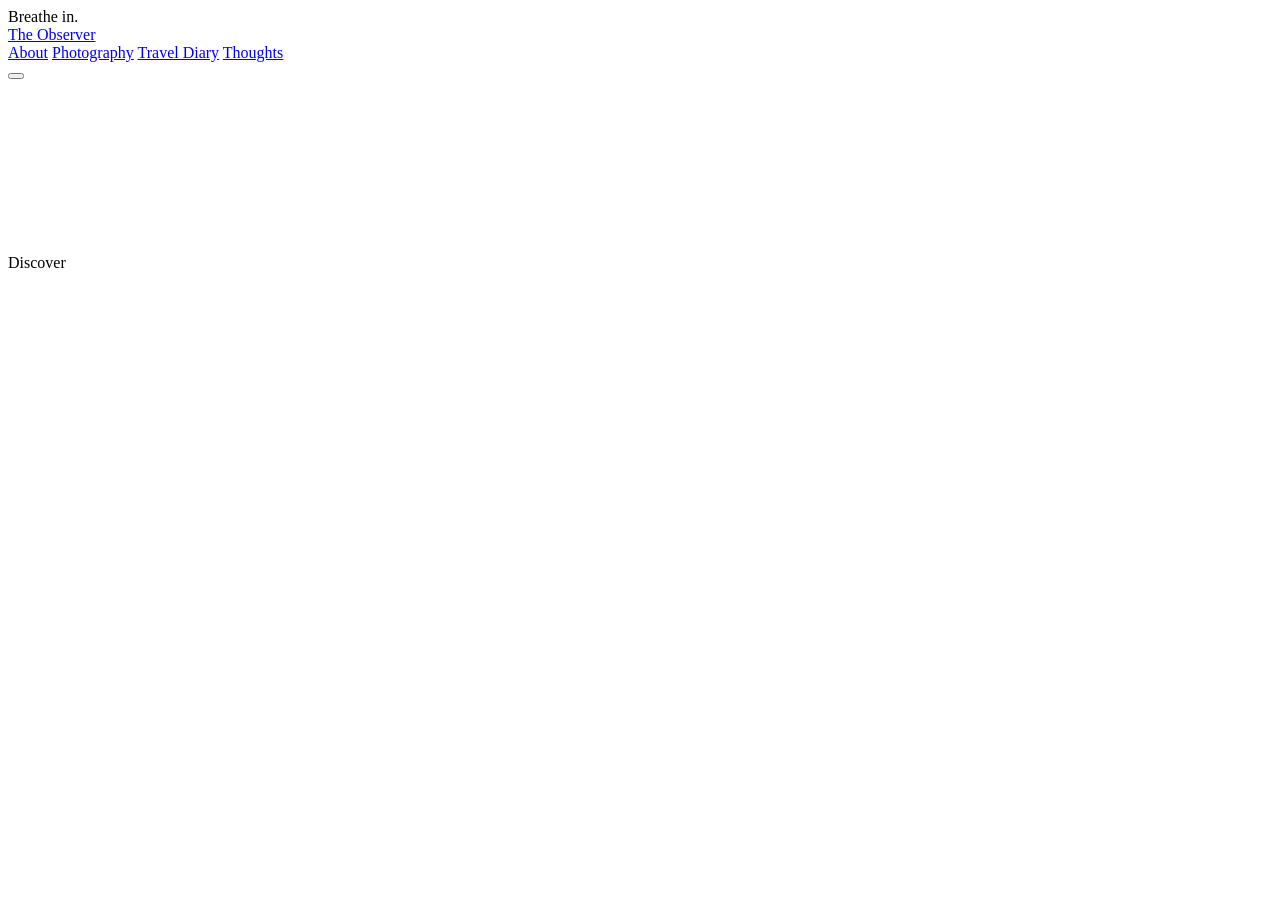
==== index.html @ 1f4cf170 "Add initial HTML structure for The Observer" ====
<!DOCTYPE html>
<html lang="en">
<head>
    <meta charset="UTF-8">
    <meta name="viewport" content="width=device-width, initial-scale=1.0">
    <title>The Observer</title>
    <link rel="preconnect" href="https://fonts.googleapis.com">
    <link rel="preconnect" href="https://fonts.gstatic.com" crossorigin>
    <link href="https://fonts.googleapis.com/css2?family=Cormorant+Garamond:ital,wght@0,300;0,400;0,600;1,400&family=Inter:wght@300;400&display=swap" rel="stylesheet">
    <link rel="stylesheet" href="css/style.css">
</head>
<body>
    <!-- Custom Cursor -->
    <div class="cursor-dot"></div>
    <div class="cursor-outline"></div>

    <!-- Loading Screen -->
    <div id="loader" class="loader">
        <span class="loader-text">Breathe in.</span>
    </div>

    <!-- Floating Navigation -->
    <nav class="floating-nav" id="navbar">
        <a href="index.html" class="nav-brand">The Observer</a>
        <div class="nav-links">
            <a href="#about" class="hover-target">About</a>
            <a href="#photography" class="hover-target">Photography</a>
            <a href="#travel" class="hover-target">Travel Diary</a>
            <a href="#thoughts" class="hover-target">Thoughts</a>
        </div>
        <button class="nav-toggle hover-target" aria-label="Menu">
            <span></span>
            <span></span>
        </button>
    </nav>

    <!-- Main Content -->
    <main id="main-content">
        <section class="hero" id="hero">
            <canvas id="particles-canvas"></canvas>
            <div class="hero-content">
                <h1 class="reveal-text" id="hero-greeting"></h1>
                <p class="reveal-text delay-1" id="hero-subtitle"></p>
            </div>
            <div class="scroll-indicator reveal-text delay-2">
                <span>Discover</span>
                <div class="line"></div>
            </div>
        </section>

        <!-- Spacer for scroll testing in Phase 1 -->
        <section class="spacer">
            <div class="bento-container" id="bento-preview">
                <!-- Will be populated in future phases, keeping structure ready -->
            </div>
        </section>
    </main>

    <script type="module" src="js/main.js"></script>
</body>
</html>
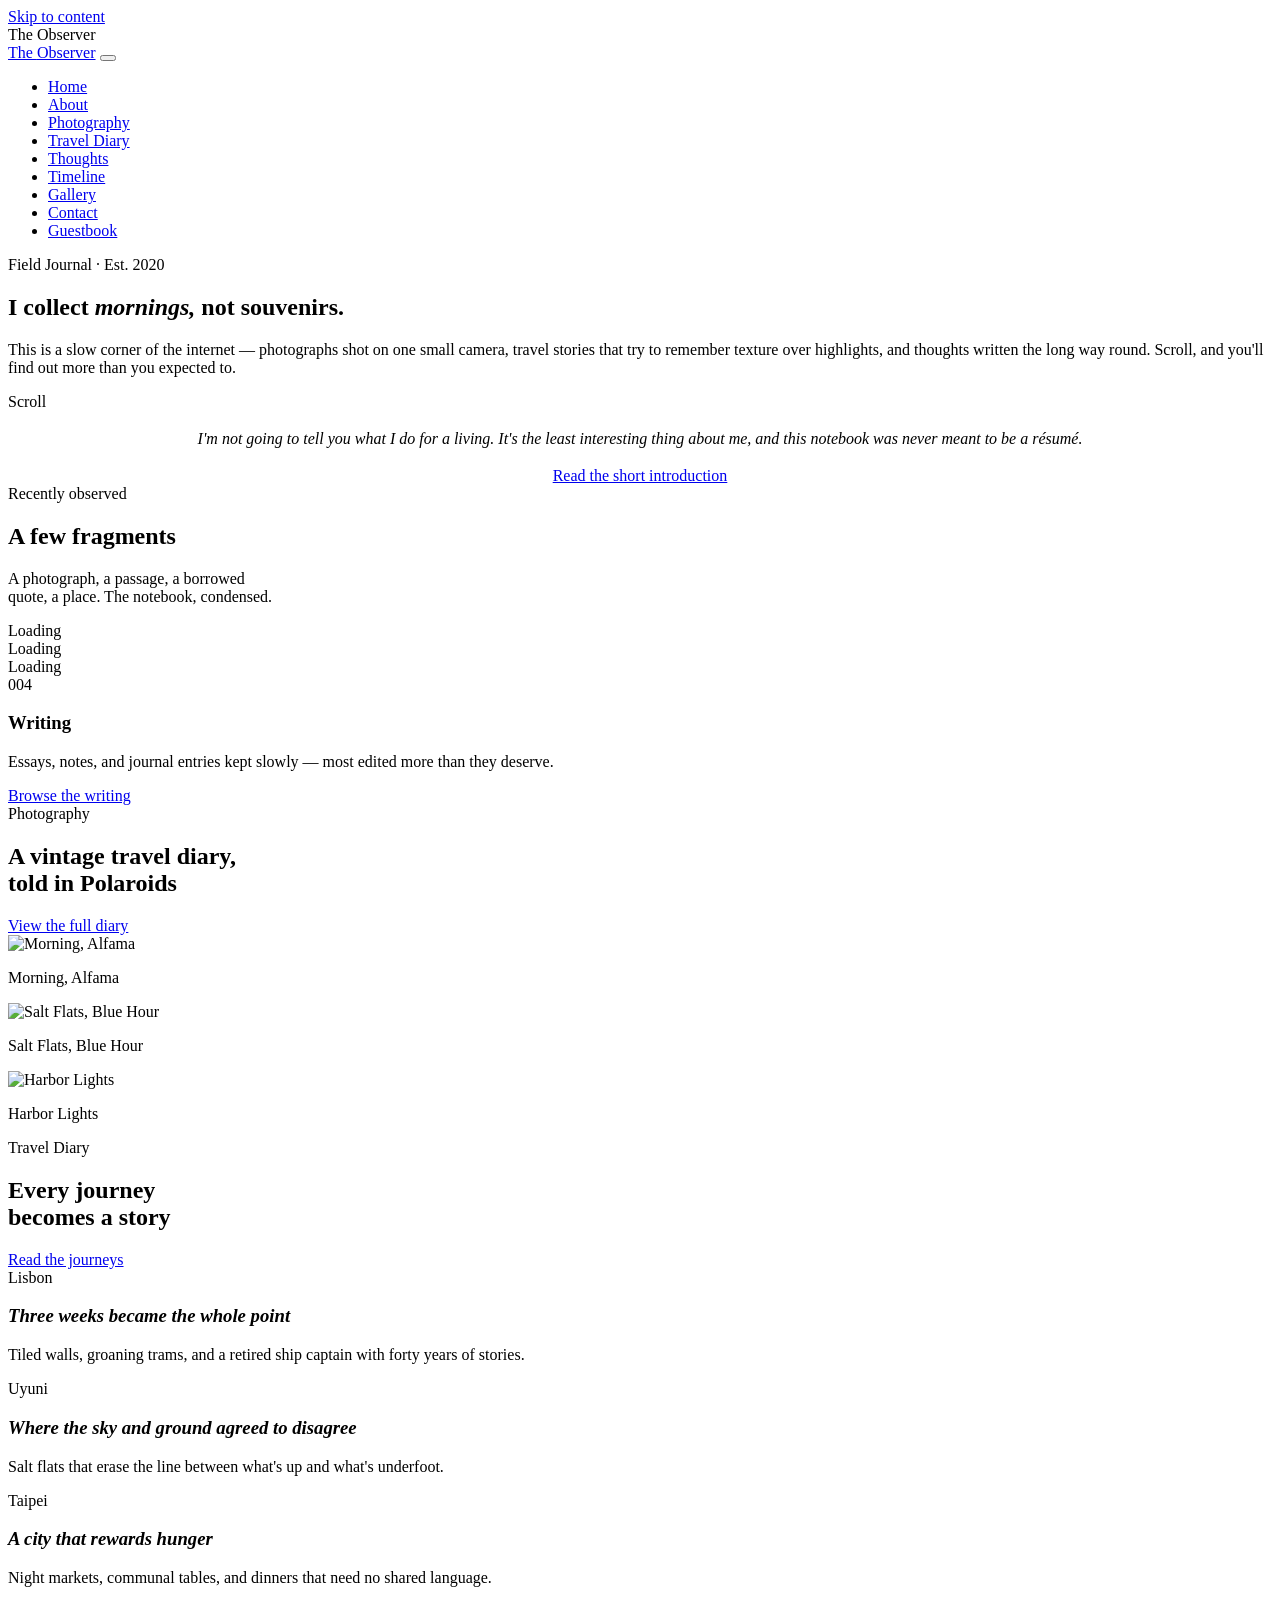
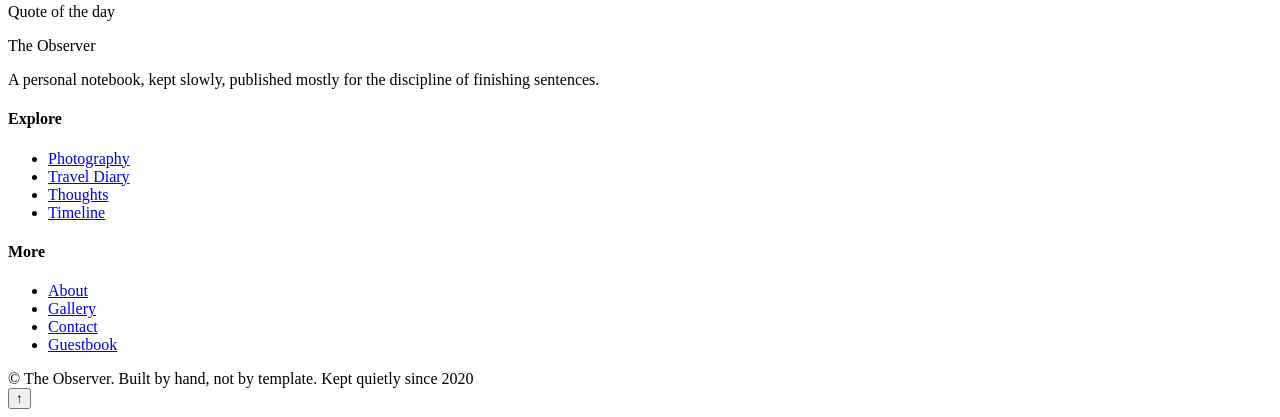
==== commit 32367787: "Add files via upload" ====
--- a/index.html
+++ b/index.html
@@ -1,61 +1,228 @@
 <!DOCTYPE html>
 <html lang="en">
 <head>
-    <meta charset="UTF-8">
-    <meta name="viewport" content="width=device-width, initial-scale=1.0">
-    <title>The Observer</title>
-    <link rel="preconnect" href="https://fonts.googleapis.com">
-    <link rel="preconnect" href="https://fonts.gstatic.com" crossorigin>
-    <link href="https://fonts.googleapis.com/css2?family=Cormorant+Garamond:ital,wght@0,300;0,400;0,600;1,400&family=Inter:wght@300;400&display=swap" rel="stylesheet">
-    <link rel="stylesheet" href="css/style.css">
+<meta charset="UTF-8">
+<meta name="viewport" content="width=device-width, initial-scale=1.0">
+<title>The Observer — A Field Journal</title>
+<meta name="description" content="A personal notebook of photographs, travel stories, and slow thoughts. Kept by someone who collects mornings the way other people collect stamps.">
+
+<!-- Open Graph -->
+<meta property="og:title" content="The Observer — A Field Journal">
+<meta property="og:description" content="A personal notebook of photographs, travel stories, and slow thoughts.">
+<meta property="og:type" content="website">
+<meta property="og:url" content="https://your-username.github.io/the-observer/">
+<meta property="og:image" content="assets/images/photography/photo-01.svg">
+<!-- Twitter -->
+<meta name="twitter:card" content="summary_large_image">
+<meta name="twitter:title" content="The Observer — A Field Journal">
+<meta name="twitter:description" content="A personal notebook of photographs, travel stories, and slow thoughts.">
+
+<link rel="icon" href="favicon.svg" type="image/svg+xml">
+<link rel="manifest" href="manifest.json">
+
+<!-- Structured data -->
+<script type="application/ld+json">
+{
+  "@context": "https://schema.org",
+  "@type": "Person",
+  "name": "The Observer",
+  "description": "Photographer, traveler, and writer of a slow personal journal.",
+  "url": "https://your-username.github.io/the-observer/"
+}
+</script>
+
+<link rel="preconnect" href="https://fonts.googleapis.com">
+<link rel="preconnect" href="https://fonts.gstatic.com" crossorigin>
+<link href="https://fonts.googleapis.com/css2?family=Fraunces:ital,opsz,wght@0,9..144,400;0,9..144,500;1,9..144,500&family=Inter:wght@400;500;600&family=IBM+Plex+Mono:wght@400;500&display=swap" rel="stylesheet">
+
+<link rel="stylesheet" href="css/variables.css">
+<link rel="stylesheet" href="css/base.css">
+<link rel="stylesheet" href="css/layout.css">
+<link rel="stylesheet" href="css/components.css">
+<link rel="stylesheet" href="css/animations.css">
+<link rel="stylesheet" href="css/pages.css">
 </head>
 <body>
-    <!-- Custom Cursor -->
-    <div class="cursor-dot"></div>
-    <div class="cursor-outline"></div>
-
-    <!-- Loading Screen -->
-    <div id="loader" class="loader">
-        <span class="loader-text">Breathe in.</span>
-    </div>
-
-    <!-- Floating Navigation -->
-    <nav class="floating-nav" id="navbar">
-        <a href="index.html" class="nav-brand">The Observer</a>
-        <div class="nav-links">
-            <a href="#about" class="hover-target">About</a>
-            <a href="#photography" class="hover-target">Photography</a>
-            <a href="#travel" class="hover-target">Travel Diary</a>
-            <a href="#thoughts" class="hover-target">Thoughts</a>
-        </div>
-        <button class="nav-toggle hover-target" aria-label="Menu">
-            <span></span>
-            <span></span>
-        </button>
-    </nav>
-
-    <!-- Main Content -->
-    <main id="main-content">
-        <section class="hero" id="hero">
-            <canvas id="particles-canvas"></canvas>
-            <div class="hero-content">
-                <h1 class="reveal-text" id="hero-greeting"></h1>
-                <p class="reveal-text delay-1" id="hero-subtitle"></p>
-            </div>
-            <div class="scroll-indicator reveal-text delay-2">
-                <span>Discover</span>
-                <div class="line"></div>
-            </div>
-        </section>
-
-        <!-- Spacer for scroll testing in Phase 1 -->
-        <section class="spacer">
-            <div class="bento-container" id="bento-preview">
-                <!-- Will be populated in future phases, keeping structure ready -->
-            </div>
-        </section>
-    </main>
-
-    <script type="module" src="js/main.js"></script>
+<a class="skip-link" href="#main">Skip to content</a>
+<div class="grain" aria-hidden="true"></div>
+
+<div class="loader" aria-hidden="true">
+  <span class="loader__mark">The Observer</span>
+  <div class="loader__bar"></div>
+</div>
+
+<nav class="site-nav" aria-label="Primary">
+  <a href="index.html" class="site-nav__mark">The <span>Observer</span></a>
+  <button class="site-nav__toggle" aria-label="Toggle menu" aria-expanded="false">
+    <span></span><span></span><span></span>
+  </button>
+  <ul class="site-nav__links">
+    <li><a href="index.html" aria-current="page">Home</a></li>
+    <li><a href="pages/about.html">About</a></li>
+    <li><a href="pages/photography.html">Photography</a></li>
+    <li><a href="pages/travel.html">Travel Diary</a></li>
+    <li><a href="pages/thoughts.html">Thoughts</a></li>
+    <li><a href="pages/timeline.html">Timeline</a></li>
+    <li><a href="pages/gallery.html">Gallery</a></li>
+    <li><a href="pages/contact.html">Contact</a></li>
+    <li><a href="pages/guestbook.html">Guestbook</a></li>
+  </ul>
+</nav>
+
+<main id="main">
+
+  <!-- ============ HERO ============ -->
+  <section class="hero" data-mouse-glow>
+    <div class="ambient-particles" aria-hidden="true"></div>
+    <div class="container">
+      <span class="eyebrow" data-reveal>Field Journal · Est. 2020</span>
+      <h1 class="hero__title">
+        <span class="text-reveal-line"><span>I collect</span></span>
+        <span class="text-reveal-line"><span><em>mornings,</em></span></span>
+        <span class="text-reveal-line"><span>not souvenirs.</span></span>
+      </h1>
+      <p class="hero__intro" data-reveal>
+        This is a slow corner of the internet — photographs shot on one small camera,
+        travel stories that try to remember texture over highlights, and thoughts written
+        the long way round. Scroll, and you'll find out more than you expected to.
+      </p>
+    </div>
+    <div class="hero__scroll-cue" aria-hidden="true">
+      <span>Scroll</span>
+      <span class="line"></span>
+    </div>
+  </section>
+
+  <!-- ============ MYSTERIOUS INTRO ============ -->
+  <section class="section" data-reveal>
+    <div class="container container--narrow" style="text-align:center;">
+      <p style="font-family: var(--font-display); font-style: italic; font-size: var(--fs-xl); line-height:1.5;">
+        I'm not going to tell you what I do for a living. It's the least interesting thing about me,
+        and this notebook was never meant to be a résumé.
+      </p>
+      <a class="text-link" href="pages/about.html" style="margin-top: var(--space-md); display:inline-flex;">Read the short introduction</a>
+    </div>
+  </section>
+
+  <!-- ============ BENTO: featured fragments ============ -->
+  <section class="section">
+    <div class="section-head" data-reveal>
+      <div>
+        <span class="eyebrow">Recently observed</span>
+        <h2>A few fragments</h2>
+      </div>
+      <p style="max-width: 34ch; color: var(--color-ink-soft); font-size: var(--fs-sm);">
+        A photograph, a passage, a borrowed quote, a place. The notebook, condensed.
+      </p>
+    </div>
+    <div class="bento bento--home">
+      <div class="card" data-home-thought data-reveal>
+        <div class="empty-state"><span class="eyebrow">Loading</span></div>
+      </div>
+      <div data-home-photo data-reveal></div>
+      <div class="card quote-block" style="border:var(--border-hairline);" data-home-quote data-reveal>
+        <div class="empty-state"><span class="eyebrow">Loading</span></div>
+      </div>
+      <div class="card" data-home-travel data-reveal>
+        <div class="empty-state"><span class="eyebrow">Loading</span></div>
+      </div>
+      <div class="card" data-reveal>
+        <span class="catalog-no">004</span>
+        <h3>Writing</h3>
+        <p>Essays, notes, and journal entries kept slowly — most edited more than they deserve.</p>
+        <a class="text-link" href="pages/thoughts.html" style="margin-top:var(--space-xs); display:inline-flex;">Browse the writing</a>
+      </div>
+    </div>
+  </section>
+
+  <!-- ============ PHOTOGRAPHY TEASER ============ -->
+  <section class="section">
+    <div class="section-head" data-reveal>
+      <div>
+        <span class="eyebrow">Photography</span>
+        <h2>A vintage travel diary,<br>told in Polaroids</h2>
+      </div>
+      <a class="btn btn--ghost" href="pages/photography.html">View the full diary</a>
+    </div>
+    <div class="bento" style="grid-template-columns: repeat(3, 1fr);" id="home-photo-strip" data-reveal>
+      <!-- populated lightly by CSS-only static preview via three of the six SVGs -->
+      <div class="polaroid" style="--tilt:-2deg;"><div class="polaroid__frame"><img src="assets/images/photography/photo-01.svg" alt="Morning, Alfama" loading="lazy"></div><p class="polaroid__caption">Morning, Alfama</p></div>
+      <div class="polaroid" style="--tilt:1.5deg;"><div class="polaroid__frame"><img src="assets/images/photography/photo-02.svg" alt="Salt Flats, Blue Hour" loading="lazy"></div><p class="polaroid__caption">Salt Flats, Blue Hour</p></div>
+      <div class="polaroid" style="--tilt:-1deg;"><div class="polaroid__frame"><img src="assets/images/photography/photo-06.svg" alt="Harbor Lights" loading="lazy"></div><p class="polaroid__caption">Harbor Lights</p></div>
+    </div>
+  </section>
+
+  <!-- ============ TRAVEL TEASER ============ -->
+  <section class="section" style="border-top: var(--border-hairline);">
+    <div class="section-head" data-reveal>
+      <div>
+        <span class="eyebrow">Travel Diary</span>
+        <h2>Every journey<br>becomes a story</h2>
+      </div>
+      <a class="btn btn--ghost" href="pages/travel.html">Read the journeys</a>
+    </div>
+    <div class="bento" style="grid-template-columns: repeat(3, 1fr);">
+      <div class="card" data-reveal>
+        <span class="catalog-no">Lisbon</span>
+        <h3 style="font-style:italic;">Three weeks became the whole point</h3>
+        <p>Tiled walls, groaning trams, and a retired ship captain with forty years of stories.</p>
+      </div>
+      <div class="card" data-reveal>
+        <span class="catalog-no">Uyuni</span>
+        <h3 style="font-style:italic;">Where the sky and ground agreed to disagree</h3>
+        <p>Salt flats that erase the line between what's up and what's underfoot.</p>
+      </div>
+      <div class="card" data-reveal>
+        <span class="catalog-no">Taipei</span>
+        <h3 style="font-style:italic;">A city that rewards hunger</h3>
+        <p>Night markets, communal tables, and dinners that need no shared language.</p>
+      </div>
+    </div>
+  </section>
+
+  <!-- ============ FOOTER QUOTE OF THE DAY ============ -->
+  <section class="quote-block" data-reveal>
+    <span class="eyebrow" style="justify-content:center; margin-bottom: var(--space-sm);">Quote of the day</span>
+    <blockquote data-qotd></blockquote>
+  </section>
+
+</main>
+
+<footer class="site-footer">
+  <div class="site-footer__grid">
+    <div>
+      <div class="site-footer__mark">The Observer</div>
+      <p class="site-footer__note">A personal notebook, kept slowly, published mostly for the discipline of finishing sentences.</p>
+    </div>
+    <div>
+      <h4>Explore</h4>
+      <ul>
+        <li><a href="pages/photography.html">Photography</a></li>
+        <li><a href="pages/travel.html">Travel Diary</a></li>
+        <li><a href="pages/thoughts.html">Thoughts</a></li>
+        <li><a href="pages/timeline.html">Timeline</a></li>
+      </ul>
+    </div>
+    <div>
+      <h4>More</h4>
+      <ul>
+        <li><a href="pages/about.html">About</a></li>
+        <li><a href="pages/gallery.html">Gallery</a></li>
+        <li><a href="pages/contact.html">Contact</a></li>
+        <li><a href="pages/guestbook.html">Guestbook</a></li>
+      </ul>
+    </div>
+  </div>
+  <div class="site-footer__bottom">
+    <span>&copy; <span data-year></span> The Observer. Built by hand, not by template.</span>
+    <span>Kept quietly since 2020</span>
+  </div>
+</footer>
+
+<button class="to-top" aria-label="Back to top">↑</button>
+
+<script src="js/markdown.js"></script>
+<script src="js/content-loader.js"></script>
+<script src="js/main.js"></script>
 </body>
 </html>
